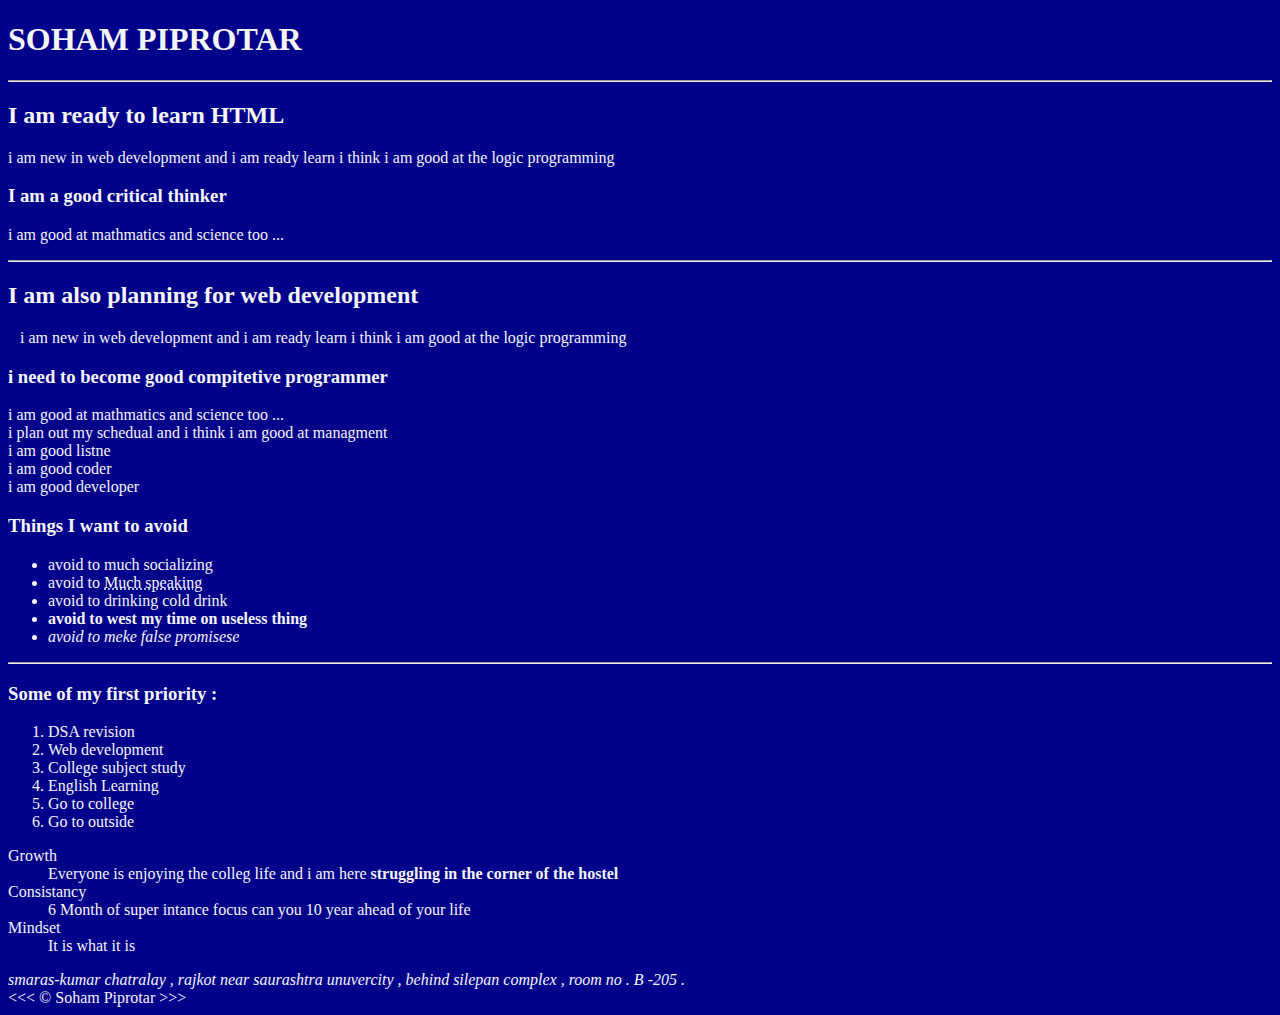
==== day2.html @ 351e43fa "practice practice practice" ====
<!DOCTYPE html>
<html lang="en">
<head>
    <meta charset="UTF-8">
    <meta http-equiv="X-UA-Compatible" content="IE=edge">
    <meta name="viewport" content="width=device-width, initial-scale=1.0">
    <meta name="author" content="SOHAM PIPROTAR">
    <meta name="discription" content="this page discribe day 2 ">
    <link rel="icon" href="html5.jpeg" type="x-icon/image">
    <link rel="stylesheet" href="style.css" type="text/css">
    <title>Day 2</title>
</head>
<body>
    <h1> SOHAM PIPROTAR </h1>

    <hr>

    <h2>I am ready to learn HTML </h2>
    <p> i am new in web development and i am ready learn i think i am good at the logic programming </p>


    <h3>I am a good critical thinker</h3>
    <p> i am good at mathmatics and science too ... </p>

    <hr>
    <h2> I am also planning for web development   </h2>
    <p> &nbsp; &nbsp;i am new in web development and i am ready learn i think i am good at the logic programming </p>


    <h3>i need to become good compitetive programmer </h3>
    <p> i am good at mathmatics and science too ...
        <br>

        i plan out my schedual and i think i am good at managment 
        <br>
        i am good listne
        <br>
        i am good coder 
        <br>
        i am good developer 

    </p>
    <h3> Things I want to avoid  </h3>
     <ul>
        <li>
            avoid to much socializing 
        </li>
        <li>
            avoid to <abbr title="avoid in public place and mach other persons energy "> Much speaking </abbr>
        </li>
        <li>
            avoid to drinking cold drink
        </li>
        <li> 
           <strong>avoid to west my time on useless thing</strong>
        </li>
        <li>
            <em>avoid to meke false promisese </em>
        </li>
    </ul>
     <hr>
     <h3>Some of my first priority :</h3>
     <ol>
        <li>  DSA revision </li>
        <li>  Web development </li>
        <li>  College subject study </li>
        <li>  English Learning </li>
        <li>  Go to college </li>
        <li>  Go to outside </li>
     </ol>

     <dl>
        <dt> Growth</dt>
        <dd> Everyone is enjoying the colleg life and i am here <strong>struggling in the corner of the hostel
        </strong> 
        <dt> Consistancy </dt>
        <dd> 6 Month of super intance focus can you 10 year ahead of your life </dd>
        <dt> Mindset</dt>
        <dd> It is what it is </dd>
     </dl>
    <!--this is a comment -->
    <address>
        smaras-kumar chatralay , rajkot 
        near saurashtra unuvercity , 
        behind silepan complex , room no . B -205 .
    </address>


    &lt;&lt;&lt; &copy; Soham Piprotar &gt;&gt;&gt;

    
</body>
</html>
---- style.css ----
html{

    font-size: 22 px;
}

body{

    background-color: darkblue;

    color: whitesmoke;
}
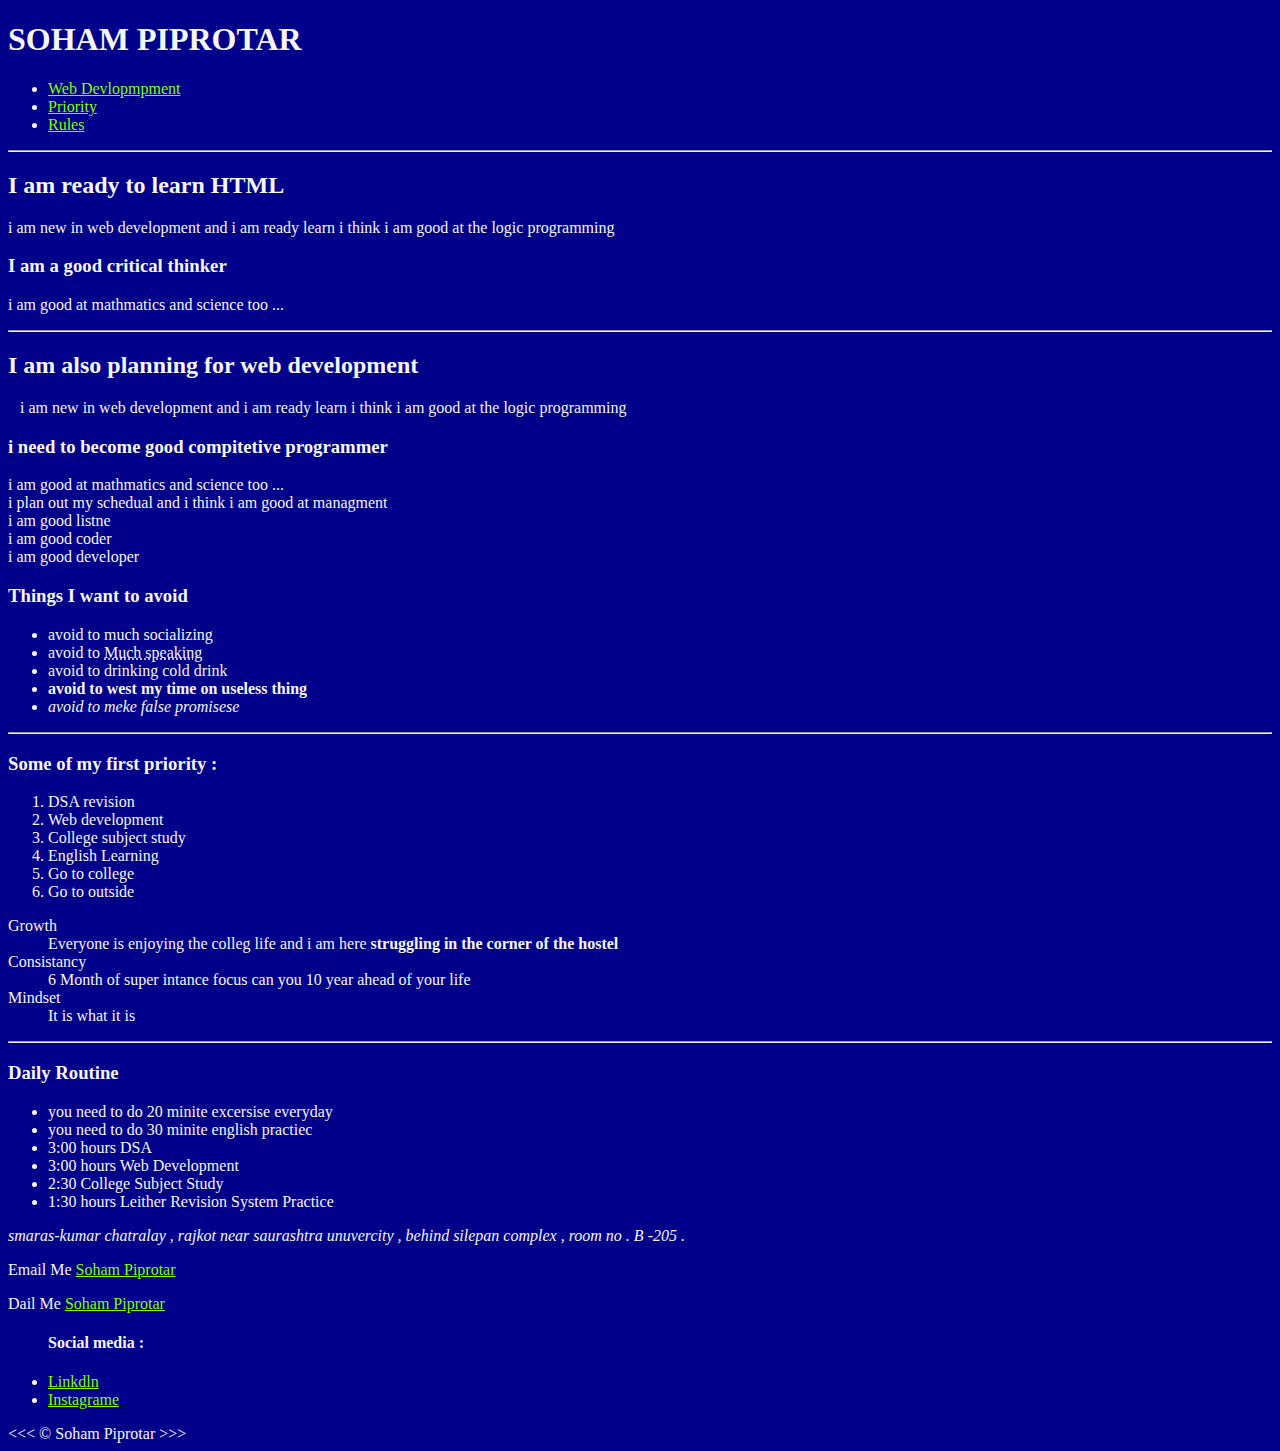
==== commit 4bcb83fe: "just complete day 3 HTML revision :" ====
--- a/day2.html
+++ b/day2.html
@@ -11,7 +11,20 @@
     <title>Day 2</title>
 </head>
 <body>
+
+   
     <h1> SOHAM PIPROTAR </h1>
+
+    <section>
+        <nav>
+            <ul>
+            <li><a href="#web development">Web Devlopmpment</a></li>
+            <li><a href="#priority">Priority</a></li>
+            <li><a href="#Rules">Rules</a></li>
+            </ul>
+            
+        </nav>
+    </section>
 
     <hr>
 
@@ -23,6 +36,8 @@
     <p> i am good at mathmatics and science too ... </p>
 
     <hr>
+
+    <section id="web development">
     <h2> I am also planning for web development   </h2>
     <p> &nbsp; &nbsp;i am new in web development and i am ready learn i think i am good at the logic programming </p>
 
@@ -57,6 +72,9 @@
         <li>
             <em>avoid to meke false promisese </em>
         </li>
+
+    </section>
+    <section id="priority">
     </ul>
      <hr>
      <h3>Some of my first priority :</h3>
@@ -78,12 +96,45 @@
         <dt> Mindset</dt>
         <dd> It is what it is </dd>
      </dl>
+
+    </section>
     <!--this is a comment -->
+
+    <hr>
+
+    <section id="Rules">
+        <h3> Daily Routine </h3>
+
+        <ul>
+            <li> you need to do 20 minite excersise everyday </li>
+            <li> you need to do 30 minite english practiec  </li>
+            <li> 3:00 hours  DSA</li>
+            <li> 3:00 hours Web Development </li>
+            <li> 2:30 College Subject Study </li>
+            <li> 1:30 hours Leither Revision System Practice</li>
+        </ul>
+    </section>
     <address>
         smaras-kumar chatralay , rajkot 
         near saurashtra unuvercity , 
         behind silepan complex , room no . B -205 .
     </address>
+
+    <section id="About">
+
+        <p>Email Me <a href="mailto:soham.piprotar2004@gmail.com">Soham Piprotar</a></p>
+        <p>Dail Me <a href="tel:+919510535183">Soham Piprotar</a></p>
+        <ul>
+            <h4>Social media :</h4>
+            <li>
+            <a href="https://www.linkedin.com/in/soham-piprotar-60b823224/?originalSubdomain=in" target="_blank">Linkdln</a>
+            </li>
+            <li>
+                <a href="https://www.instagram.com/soham_piprotar/" target="_blank">Instagrame</a>
+            </li>
+        </ul>
+
+    </section>
 
 
     &lt;&lt;&lt; &copy; Soham Piprotar &gt;&gt;&gt;
--- a/style.css
+++ b/style.css
@@ -8,4 +8,17 @@
     background-color: darkblue;
 
     color: whitesmoke;
+}
+a{
+    color:chartreuse;
+}
+
+a:visited{
+
+    color: bisque;
+}
+
+a:hover{
+
+    color:burlywood
 }